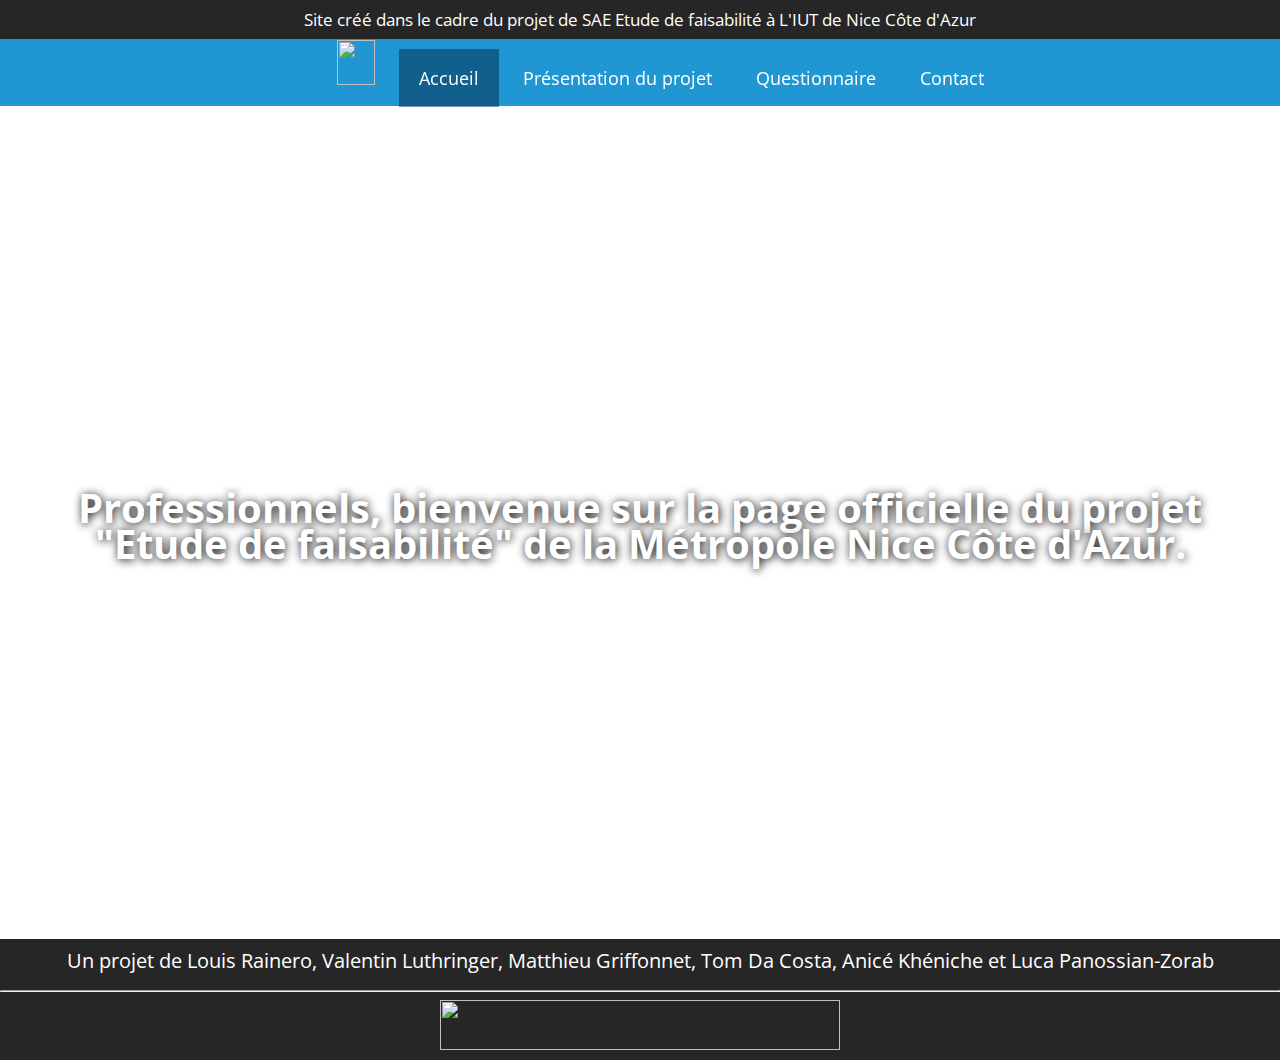
==== index.html @ 8306f3d3 "Add files via upload" ====
<!DOCTYPE html>
<html>

<head>
  <meta charset="utf-8" content="width=device-width, initial-scale=1.0" name="viewport">
  <title>SAE S1.05 et SAE 1.06</title>
  <link href="style.css" rel="stylesheet" type="text/css" />
</head>

<body>
  <!-- Bandeau en haut -->
  <div class="bandeau_haut">
    <div class="texte_bandeau_haut">Site créé dans le cadre du projet de SAE Etude de faisabilité à L'IUT de Nice Côte
      d'Azur
    </div>
  </div>
  <!-- FIN Bandeau en haut -->
  <!-- Menu horizontal -->
  <div class="bandeau_menu">
  <nav class="menu">
    <ul class="l-menu">
      <label for="toggle">☰</label>
      <input type="checkbox" id="toggle">
        <div class="main_pages">
        <a><img src="./pictures/logo-iut-blanc-V2.png" class="logo_iut_menu"></a>
        <a href="./index.html" class="pages" style="background-color: rgb(00,40,70,0.5); border-bottom: 2px solid white;">Accueil</a>
        <a href="./presentation.html" class="pages">Présentation du projet</a>
        <a href="./questionnaire.html" class="pages">Questionnaire</a>
        <a href="./contact.html" class="pages">Contact</a>
        </div>
    </ul>
  </nav>
  </div>
  <!-- FIN Menu horizontal -->
  <!-- Ecran Accueil -->
  <header>
  <div class="home_screen">
    <p>Professionnels, bienvenue sur la page officielle du projet "Etude de faisabilité" de la Métropole Nice Côte d'Azur.</p>
  </div>
  </header>
  <!-- FIN Ecran Accueil -->


</body>

<footer>
  <div class="bandeau_bas">
    <div class="texte_bandeau_bas">Un projet de Louis Rainero, Valentin Luthringer, Matthieu Griffonnet, Tom Da Costa,
      Anicé Khéniche et Luca Panossian-Zorab</div>
    <hr>
    <img src="./pictures/uca_blanc.png" class="logo_bas_de_page">
</footer>

</html>
---- style.css ----
@import url('https://fonts.googleapis.com/css2?family=Open+Sans&display=swap');
@import url('https://fonts.googleapis.com/css2?family=IBM+Plex+Mono&display=swap');

*{
  font-family: 'Open Sans', sans-serif;
}
body,html,h1{
  width: 100%;
  height: 100%;
  padding: 0px;
  margin: 0px;
}
header{
  width: 100%;
  height: 100%;
  padding: 0px;
  margin: 0px;
}
#header_2{
  width: 100%;
  height: 300px;
  padding: 0px;
  margin: 0px;
}
body {
  margin: 0;
  margin-top: 0px;
  margin-bottom: 0px;
}
.bandeau_haut{ /* Fond du bandeau en haut */
  background-color: #262626;
  width: 100%;
}
.texte_bandeau_haut{
  margin-top: 0px;
  color: white;
  text-align: center;
  font-size: 17px;
  margin-bottom: 0px;
  padding: 08px 0px;
}
.bandeau_bas{ /* Fond du bandeau en haut */
  background-color: #262626;
}
.texte_bandeau_bas{
  margin-top: 0px;
  color: white;
  text-align: center;
  font-size: 20px;
  margin-bottom: 0px;
  padding: 08px 0px;
}
.logo_bas_de_page{
  height: 50px;
  width: 400px;
  display: block;
  margin-left: auto;
  margin-right: auto;
  padding-bottom: 10px;
}

/* Menu normal*/
.bandeau_menu{
  position: sticky;
  top: 0;
  z-index: 8000;
}
nav{
  width: 100%;
  background-color: rgb(4,138,205,0.89);
  margin-top: 0px;
  float: left;
}
.l-menu{
  text-align: center;
}
.l-menu a{
  text-decoration: none;
  color: white;
  position: relative;
  font-size: 18px;
  border-bottom: 2px solid transparent;
  padding: 17px 20px;
}
.l-menu a:hover{
  color: white;
  border-bottom: 2px solid white;
  background-color: #004070;
  transition: color 0.3s, background-color 0.3s;
}
.logo_iut_menu{
  height: 45px;
  width: 38px;
  margin-bottom: -10px;
  margin-top: -15px;
}
/* FIN Menu */

/* Menu telephone */
label, #toggle
{
    display: none;
}
@media all and (max-width: 800px)
{
    nav
    {
      height: 80px;
    }
    nav .main_pages 
    {
        display: none;
        flex-direction: column;
        background-color: rgb(4,138,205,0.89);
        height: 100%;
        margin-left: -40px;
    }
    nav .main_pages a {
        width: 100%;
    }
    label 
    {
        width: 100%;
        display: flex;
        justify-content: center;
        align-items: center;
        margin: 0 auto;
        font-size: 40px;
        color: white;
        cursor: pointer;
    }
    #toggle:checked + .main_pages {
        display: flex;
    }
}
/* FIN Menu telephone */

header{
  background: url("./pictures/nice_2.png") no-repeat center center;
  background-size: cover;
  background-attachment: local;
}
.home_screen{
  width: 100%;
  height: 100%;
  text-align: center;
  position: relative;
  color: white;
  align-items:center;
  display: flex;
  justify-content: center;
}
.home_screen p{
  text-align: center;
  margin-top: -20px;
  line-height: 0.9;
  text-shadow: 1px 1px 10px black;
  font-weight: bold;
  padding: 17px 60px;
  font-size: 40px;
  font-style: normal;
}
main{
  margin-left: 10%;
  margin-right: 10%;
}
main p{
  color: black;
}
main h2{
  text-align: center;
  text-decoration: underline;
}
#iframe_carte{
  height: 400px;
  width: 100%;
  overflow: hidden;
}
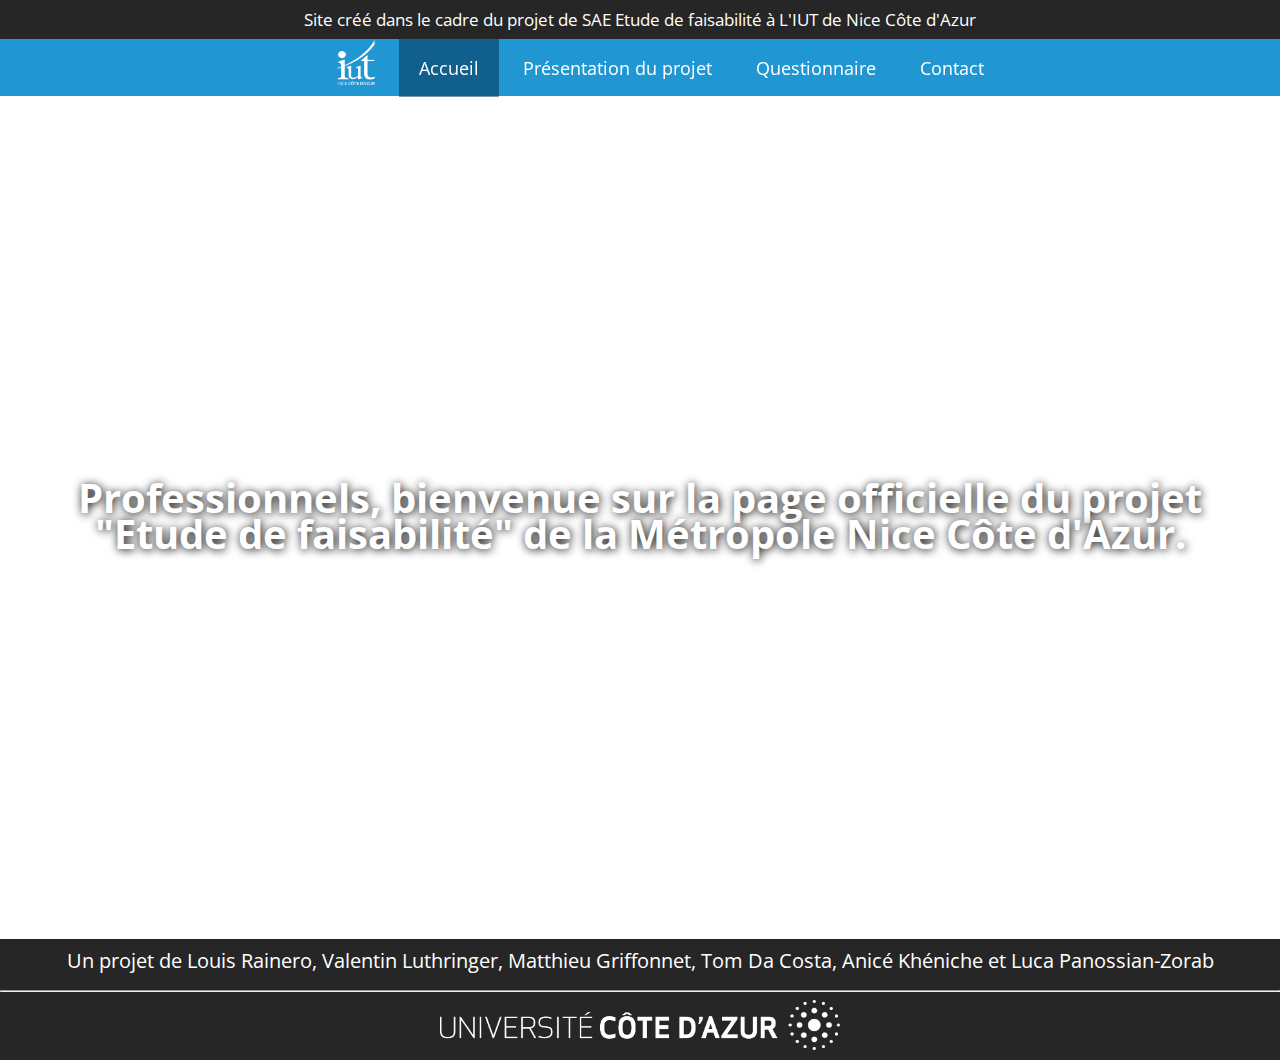
==== commit b4ab39a5: "Update index.html" ====
--- a/index.html
+++ b/index.html
@@ -22,7 +22,7 @@
       <label for="toggle">☰</label>
       <input type="checkbox" id="toggle">
         <div class="main_pages">
-        <a><img src="./pictures/logo-iut-blanc-V2.png" class="logo_iut_menu"></a>
+        <a><img src="./logo-iut-blanc-V2.png" class="logo_iut_menu"></a>
         <a href="./index.html" class="pages" style="background-color: rgb(00,40,70,0.5); border-bottom: 2px solid white;">Accueil</a>
         <a href="./presentation.html" class="pages">Présentation du projet</a>
         <a href="./questionnaire.html" class="pages">Questionnaire</a>
@@ -48,7 +48,7 @@
     <div class="texte_bandeau_bas">Un projet de Louis Rainero, Valentin Luthringer, Matthieu Griffonnet, Tom Da Costa,
       Anicé Khéniche et Luca Panossian-Zorab</div>
     <hr>
-    <img src="./pictures/uca_blanc.png" class="logo_bas_de_page">
+    <img src="./uca_blanc.png" class="logo_bas_de_page">
 </footer>
 
-</html>+</html>
